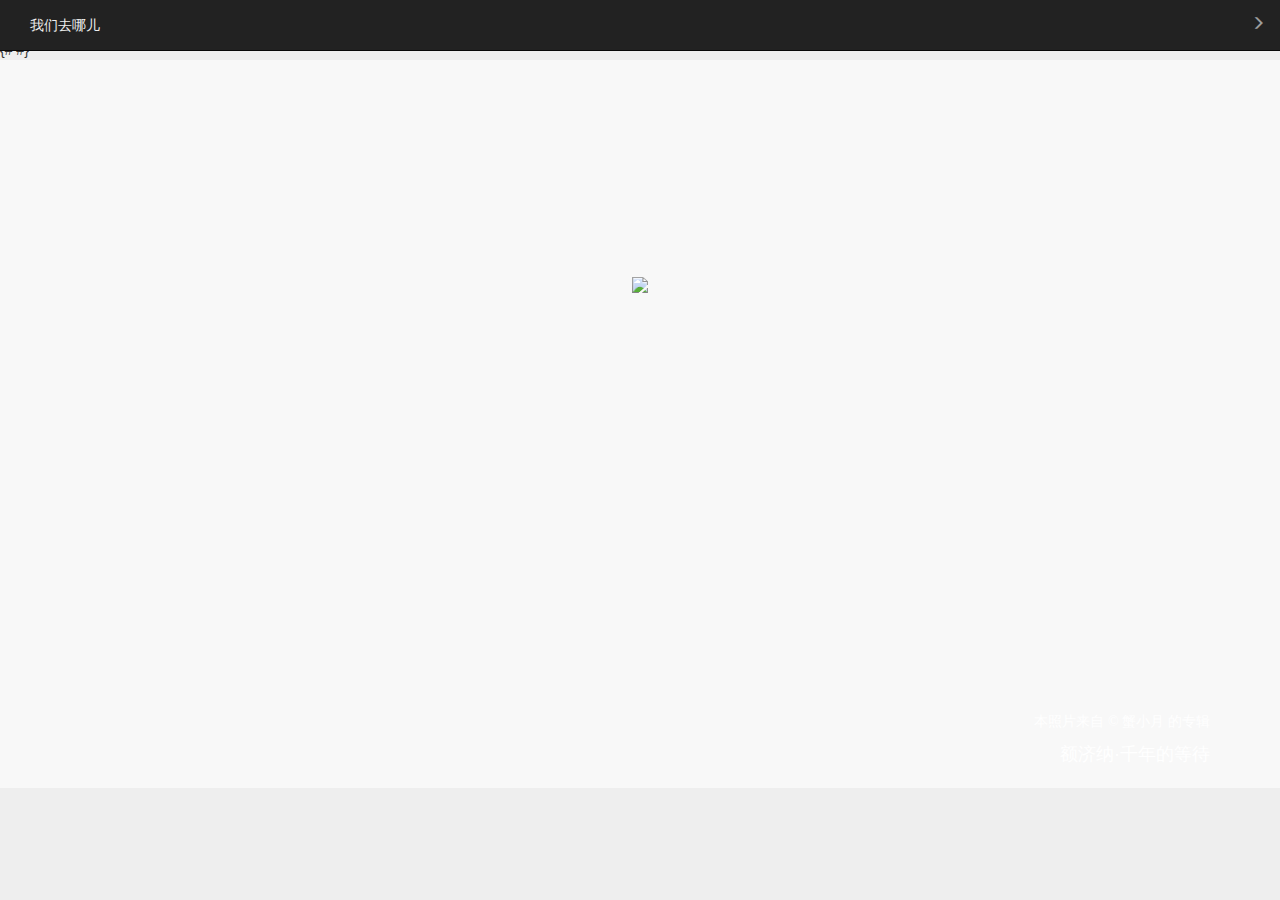
==== gallery/templates/gallery/index.html @ 4a380f03 "init project womenqunar" ====
<!DOCTYPE html>
<html>
<head lang="en">
    <meta charset="utf-8">
    <meta http-equiv="X-UA-Compatible" content="IE=edge">
    <meta name="viewport" content="width=device-width, initial-scale=1">
    <!-- 上述3个meta标签*必须*放在最前面，任何其他内容都*必须*跟随其后！ -->
    <title>我们去哪儿</title>

    <!-- Bootstrap -->
    <link href="/static/css/bootstrap.min.css" rel="stylesheet">
{#     <link rel="stylesheet" href="//cdn.bootcss.com/bootstrap/3.3.5/css/bootstrap.min.css">#}

    <link href="/static/css/commonStyle.css" rel="stylesheet">
    <link href="/static/css/imageUtil.css" rel="stylesheet">
    <link href="/static/css/spanUtil.css" rel="stylesheet">
    <!-- HTML5 shim and Respond.js for IE8 support of HTML5 elements and media queries -->
    <!-- WARNING: Respond.js doesn't work if you view the page via file:// -->
    <!--[if lt IE 9]>
      <script src="//cdn.bootcss.com/html5shiv/3.7.2/html5shiv.min.js"></script>
      <script src="//cdn.bootcss.com/respond.js/1.4.2/respond.min.js"></script>
    <![endif]-->

    <link href="/gallery/static/css/index.css" rel="stylesheet">
</head>
<body>

<nav class="navbar navbar-default navbar-inverse navbar-fixed-top" name="home">
    <div class="container-fluid">
        <a class="navbar-text brand" href="#home">我们去哪儿</a>
        <div class="collapse navbar-collapse">
            <div class="nav navbar-nav navbar-right">
                <a href="/gallery/main">
                    <span class="glyphicon glyphicon-menu-right navbar-text" style="color: #9d9d9d"></span>
                </a>

            </div>
        </div>
    </div>
</nav>

<div class="big-header" id="first-header" style="height: 728px;">
    <div class="inner">

        <div class="brand">
            <div class="container">
                <div class="row">
                    <div class="col-md-12 text-center" style="margin:0 auto">
                        <img src="/gallery/static/img/logo.png">

                        <div>
                        </div>
                    </div>
                </div>
            </div>
        </div>
        <div data-src="/gallery/static/img/bg.jpg"
             target="_blank" class="ad"
             style="overflow: hidden; position: relative; z-index: 0; background: transparent;">
            <div style="left: 0px; top: 0px; position: absolute; overflow: hidden; z-index: -999999; margin: 0px; padding: 0px; height: 100%; width: 100%; background-image: url(/gallery/static/img/bg.jpg); background-size: cover; background-position: 50% 50%; background-repeat: no-repeat;"></div>
        </div>
        <div class="big-header-text">
            <div class="container">
                <div class="row">
                    <div class="col-md-12">
                        <a href="javascript:;" class="scroll-down rotate270" onclick="scrolldown();" style="display: none"></a>

                        <p class="text-right" style="color: white;"><span style="">本照片来自</span><span
                                style="font-family: Impact"> © 蟹小月</span> 的专辑</p>

                        <p class="text-right" style="color: white; font-size: 18px"><a style=""
                                                                                       href="/gallery/detail/9"
                                                                                       target="_blank">额济纳·千年的等待</a></p>
                    </div>
                </div>
            </div>
        </div>
    </div>
</div>


<!-- jQuery (necessary for Bootstrap's JavaScript plugins) -->
<script src="//cdn.bootcss.com/jquery/1.11.3/jquery.min.js"></script>
<!-- Include all compiled plugins (below), or include individual files as needed -->
<script src="/static/js/bootstrap.min.js"></script>

</body>
</html>
---- static/css/commonStyle.css ----
/* basic css */
body{
  margin-top: 40px;
  background-color: #EEE;
}
body.b{  
  background-color: #333;
}
.navbar .nav li.active a{
  box-shadow: none;
}
.navbar-inverse .brand, 
.navbar-inverse .nav > li > a{
  text-shadow: none;
  color: #EEE;
}
.navbar-inverse .navbar-inner {
  background: none repeat scroll 0 0 rgba(0, 0, 0, 0.618);
  background: none repeat scroll 0 0 black/9;
}
.dropdown-menu{
  min-width: 140px;
}
.dropdown-menu > li > a:hover,
.dropdown-menu > li > a:focus,
.dropdown-submenu:hover > a,
.dropdown-submenu:focus > a{
  background: none;
  background-color: #ccc;
  color: #333;
}
.nav-pills{
  margin-bottom: 10px;
}
.nav-pills > li > a{
 color: #EEEEEE;
}   	
.nav-pills > li.active > a,
.nav-pills > li.active > a:HOVER,
.nav-pills > li.active > a:FOCUS{
  /*background-color: #29C06D;*/
  background-color: #26a0da;
}
.nav-pills > li > a:HOVER{
  background: none;
  color: white;
}
.link-btn {
  /*background-color: #5BB75B;*/
  background-color: #26a0da;
  border-radius: 5px;
  color: #FFFFFF;
  padding: 2px 5px;
}
.link-btn:HOVER, .link-btn:FOCUS{
  color: white;
  text-decoration: none;
  /*background-color: #29C06D;*/
  background-color: #1581b3;
}
/* responsive support - landscape phone to portrait tablet */
@media (max-width: 767px) {
  body{
    margin-top: 0;
  }
  .login-form{
    float: left;
  }
  .navbar-fixed-top{
    margin-bottom: 0;
  }
}
/* responsive support - portrait tablet to landscape and desktop */
@media (min-width: 768px) and (max-width: 979px) {
  body{
    margin-top: 0;
  } 
  .navbar-fixed-top{
    margin-bottom: 0;
  }
}


/* full width header */
.big-header {
  background-color: #F8F8F8;
  height: 400px;
  overflow: hidden;
  position: relative;
  width: 100%;
}
.big-header .inner{
  position: relative;
  height: 100%;
}
.big-header .ad{
  display: block;
  height: 100%;
}
.big-header-text{
  position:absolute; 
  bottom: 10px; 
  display: relative; 
  width: 100%;
  z-index: 1000;
}	
.big-header-text a.scroll-down{
  position: absolute;
  top: 0;
  left: 50%;
  display: block;
  height: 60px;
  width: 60px;
  margin-left: -30px;
  background: url("/static/img/scroll-down.png") no-repeat 0 0 transparent;
}
.big-header-text a.scroll-down:HOVER{
  background-position: -60px 0;
}
.big-header-text a{
  color: white;
}

/* start page */
#first-header{    	  
  margin-bottom: 0px;
}
#first-header .header{
  z-index: 1000;
  position: absolute;    	  
  width: 100%;
  z-index: 1000;    	  
} 
#first-header .brand{
  z-index: 1000;
  position: absolute;
  top: 50%;
  margin-top: -150px;
  width: 100%;    	  
}    	
#first-header h1,
#first-header h2{
  display:inline-block;
  text-indent:-99999px;
}

/* dest grid */
.dest {
  position: relative;
  margin-bottom: 20px;
  border-radius: 4px;
}			
.dest:HOVER {
  box-shadow: 0 1px 4px rgba(0, 105, 214, 0.25);
}			
.dest .thumbnail {
  height: 150px; 
  overflow: hidden;
  margin-bottom: 0;
  border-radius: 0; 
}			
.dest .thumbnail:HOVER {
  border-color: #555;
  box-shadow: none;
}			
.dest .dest-text {
  padding: 10px;
  background-color: #444;
  border: 1px solid #444;
  border-top: none;
  box-shadow: 0 1px 3px rgba(0, 0, 0, 0.055);
}			
.dest .dest-text a {
  color: #eee;
  font-size: 16px;
  display: block;
  height: 20px;
  overflow: hidden;
  text-overflow: ellipsis;
  white-space: nowrap;
}
.dest .dest-name{
  position: absolute;
  right: 10px;
  bottom: 0px;			 
  font-size: 40px; 
  line-height: 45px;
  font-weight: bold;		   
  color: #333;			  
  font-style: italic;
}

/* subject grid */
.subject td{
  padding: 6px;
  border-top: 1px solid #444;
}		
.subject td a{
  color: #EEE;
}


/* slide grid */
.row-quark{
  position: relative;
  margin-bottom: 25px;
  border-bottom: 1px solid #444;
}
#quarks .row-quark:last-child{
  border-bottom: none;
}
.quark-link{
  display: block;
}
.quark-link:HOVER{
  text-decoration: none;
}
/* seperate line */
.row-quark .ln{
  background: none repeat scroll 0 0 #444;
  display: block;
  width: 1px;
  position: absolute;  
}
.row-quark .ln-2{
  height: 440px;
  left: 33.050847457627124%;
  *left: 32.971060223584569%;    
}
.row-quark .ln-3,
.row-quark .ln-4{
  height: 700px;
  left: 50%;
  *left: 49.920212765957448%;    
}
.row-quark .ln-5-0{
  height: 510px;
  left: 33.050847457627124%;
  *left: 32.971060223584569%;
}
.row-quark .ln-5-1{
  height: 510px;
  left: 66.949152542372884%;
  *left: 66.869365308330323%;  
}
.quark .border-below{
  display: none;
  background: none repeat scroll 0 0 #444;
  width: 100%;
  position: absolute;  
  height: 1px;
  bottom: -25px;  
}
.quark.quark-3-0 .border-below,
.quark.quark-4-0 .border-below,
.quark.quark-4-2 .border-below,
.quark.quark-5-0 .border-below,
.quark.quark-5-3 .border-below{
  display: block;
}
.user .quark.quark-4-3 .border-below{
  display: none;
}
/* float */
.quark.quark-3-1,
.quark.quark-4-1,
.quark.quark-5-1,
.quark.quark-5-4{
  margin-left: 0;
}
.quark.quark-3-2{
  float: right;
}
/* quark-inner */
.quark .quark-inner{
  position: relative;
  background-color: #2e2d2d;
  margin-bottom: 25px;
}
.quark-2-0 .quark-inner,
.quark-3-0 .quark-inner,
.quark-3-1 .quark-inner,
.quark-4-0 .quark-inner,
.quark-4-1 .quark-inner,
.quark-5-0 .quark-inner,
.quark-5-1 .quark-inner,
.quark-5-2 .quark-inner{  
  margin-right: 15px;
}
.quark-2-1 .quark-inner,
.quark-3-2 .quark-inner,
.quark-4-2 .quark-inner,
.quark-4-3 .quark-inner,
.quark-5-2 .quark-inner,
.quark-5-3 .quark-inner,
.quark-5-4 .quark-inner{  
  margin-left: 15px;  
}
.quark-3-0 .quark-inner,
.quark-4-0 .quark-inner,
.quark-4-2 .quark-inner,
.quark-5-0 .quark-inner,
.quark-5-3 .quark-inner{
  margin-bottom: 50px;
}
.quark .quark-inner:after {
  content: " ";
  display: block;
  position: absolute;
  background: transparent url(/static/img/slideShowIcon.png) no-repeat center center;
}
.quark.quark-2-0 .quark-inner:after,
.quark.quark-3-2 .quark-inner:after,
.quark.quark-5-2 .quark-inner:after{
  width: 40px;
  height: 40px;
  left: auto;
  right: 0;
  top: auto;
  bottom: 0;
}
.quark.quark-1-0 .quark-inner:after,
.quark.quark-2-1 .quark-inner:after,
.quark.quark-3-0 .quark-inner:after,
.quark.quark-3-1 .quark-inner:after,
.quark.quark-4-0 .quark-inner:after,
.quark.quark-4-1 .quark-inner:after,
.quark.quark-4-2 .quark-inner:after,
.quark.quark-4-3 .quark-inner:after{
  width: 50px;
  height: 50px;
  -moz-border-radius: 999px;
  -webkit-border-radius: 999px;
  border-radius: 999px;
  background: #1f1e1e url(/static/img/slideShowIcon.png) no-repeat center center;
  left: 60%;
  top: 50%;
  bottom: auto;
  margin-top: -25px;
  margin-left: -25px;
  opacity: 0.9;
  filter: alpha(opacity = 90);
}
.quark.quark-1-0 .quark-inner.password:after,
.quark.quark-2-1 .quark-inner.password:after,
.quark.quark-3-0 .quark-inner.password:after,
.quark.quark-3-1 .quark-inner.password:after,
.quark.quark-4-0 .quark-inner.password:after,
.quark.quark-4-1 .quark-inner.password:after,
.quark.quark-4-2 .quark-inner.password:after,
.quark.quark-4-3 .quark-inner.password:after {
  background: #1f1e1e url("/static/img/lockadadad.png") no-repeat center center;
}
.quark.quark-3-0 .quark-inner:after,
.quark.quark-3-1 .quark-inner:after,
.quark.quark-4-0 .quark-inner:after,
.quark.quark-4-1 .quark-inner:after,
.quark.quark-4-2 .quark-inner:after,
.quark.quark-4-3 .quark-inner:after{
  left: 50%;
}
.quark.quark-5-0 .quark-inner:after,
.quark.quark-5-1 .quark-inner:after,
.quark.quark-5-3 .quark-inner:after,
.quark.quark-5-4 .quark-inner:after{
  width: 40px;
  height: 40px;
  left: auto;
  right: 30%;
  top: auto;
  bottom: 0;
}
/* cover */
.quark .cover{
  display: block;
  width: 100%;
  height: 440px;
  position: relative;
}
.user .quark.quark-4-3 .cover{
  height: 440px;
}
.quark.quark-1-0 .cover{
  height: 600px;
}
.quark.quark-3-0 .cover,
.quark.quark-3-1 .cover,
.quark.quark-4-0 .cover,
.quark.quark-4-1 .cover,
.quark.quark-4-2 .cover,
.quark.quark-4-3 .cover{
  height: 325px;
}
.quark.quark-3-2 .cover{
  height: 700px;
}
.quark.quark-5-0 .cover,
.quark.quark-5-1 .cover,
.quark.quark-5-3 .cover,
.quark.quark-5-4 .cover{
  height: 230px;
}
.quark.quark-5-2 .cover{
  height: 510px;
}
.quark .cover .loading{
  background: url("/static/img/loading2e2d2d.gif") no-repeat scroll center center #313131;
  bottom: 0;
  left: 0;
  margin: -1px;
  position: absolute;
  right: 0;
  top: 0;
}
.quark.quark-3-0 .cover .loading,
.quark.quark-3-1 .cover .loading,
.quark.quark-4-0 .cover .loading,
.quark.quark-4-3 .cover .loading{
  background-position: 25% center;
}
.quark.quark-4-1 .cover .loading,
.quark.quark-4-2 .cover .loading{
  background-position: 75% center;
}
/* quarkText */
.quark .quarkText{
  position: absolute;
  background-color: #1e1e1e;
  background-color: rgba(0, 0, 0, 0.6);
  filter: alpha(opacity = 60);  
  overflow: hidden;
}
.quark.quark-2-0 .quarkText,
.quark.quark-3-2 .quarkText,
.quark.quark-5-2 .quarkText{
  width: 100%;
  height: auto;    
  left: 0;
  right: 0;  
  top: auto;
  bottom: 0;
  display: table;
  table-layout: fixed;  
}
.quark.quark-1-0 .quarkText,
.quark.quark-2-1 .quarkText{
  width: auto;
  height: 100%;
  left: 60%;
  right: 0;
  top: 0;  
  bottom: 0;    
  display: block;
}
.quark.quark-3-0 .quarkText,
.quark.quark-3-1 .quarkText,
.quark.quark-4-0 .quarkText,
.quark.quark-4-3 .quarkText{
  height: 100%;
  left: 50%;
  right: 0;
  top: 0;  
  bottom: 0;    
  display: block;
  
}
.quark.quark-4-1 .quarkText,
.quark.quark-4-2 .quarkText{
  height: 100%;
  left: 0;
  right: 50%;
  top: 0;  
  bottom: 0;    
  display: block;
}
.quark.quark-5-0 .quarkText,
.quark.quark-5-1 .quarkText,
.quark.quark-5-3 .quarkText,
.quark.quark-5-4 .quarkText{  
  height: 100%;
  left: 0;
  right: 30%;
  top: 0;
  bottom: 0;
  display: block;
}
.quark.quark-2-0 .quarkTextInner,
.quark.quark-3-2 .quarkTextInner,
.quark.quark-5-2 .quarkTextInner{
  -webkit-box-sizing: border-box;
  -moz-box-sizing: border-box;
  box-sizing: border-box;
  padding: 0 18px;
  display: table-cell;
  vertical-align: middle;
  text-align: center;
  position: relative;
}
.quark.quark-1-0 .quarkTextInner,
.quark.quark-2-1 .quarkTextInner,
.quark.quark-3-0 .quarkTextInner,
.quark.quark-3-1 .quarkTextInner,
.quark.quark-4-0 .quarkTextInner,
.quark.quark-4-1 .quarkTextInner,
.quark.quark-4-2 .quarkTextInner,
.quark.quark-4-3 .quarkTextInner,
.quark.quark-5-0 .quarkTextInner,
.quark.quark-5-1 .quarkTextInner,
.quark.quark-5-3 .quarkTextInner,
.quark.quark-5-4 .quarkTextInner{
  display: table;
  table-layout: fixed;
  height: 100%;
}
/* title */
.quark .title2 .title-text {
  font-size: 30px;
  line-height: 36px;
  text-transform: none;
  word-wrap: break-word;
  color: #dad9d9;
  -webkit-transition: color 600ms ease;
  -moz-transition: color 600ms ease;
  transition: color 600ms ease;
}
.quark:HOVER .title2 .title-text{
  color: #fff;
}
.quark.quark-2-0 .title2,
.quark.quark-3-2 .title2,
.quark.quark-5-2 .title2{
  padding-bottom: 16px;
  margin: 30px 0;
}
.quark.quark-1-0 .title2,
.quark.quark-2-1 .title2,
.quark.quark-3-0 .title2,
.quark.quark-3-1 .title2,
.quark.quark-4-0 .title2,
.quark.quark-4-3 .title2{
  height: 100%;
  padding: 0 6px 0 42px;
  display: table-cell;
  vertical-align: middle;
  text-align: left;
  position: relative;
}
.quark.quark-4-1 .title2,
.quark.quark-4-2 .title2,
.quark.quark-5-0 .title2,
.quark.quark-5-1 .title2,
.quark.quark-5-3 .title2,
.quark.quark-5-4 .title2{
  height: 100%;
  padding: 0 30px 0 16px;
  display: table-cell;
  vertical-align: middle;
  text-align: left;
  position: relative;
}

.quark.quark-5-0 .title2,
.quark.quark-5-1 .title2,
.quark.quark-5-3 .title2,
.quark.quark-5-4 .title2{
  font-size: 24px;
  line-height: 28px;
}
/* byline */
.quark .bylineWrapper {
  position: absolute;
  color: #dad9d9;
  font-size: 12px;
  line-height: 16px;
}
.quark .bylineWrapper a{
  color: #dad9d9;
}
.quark .bylineWrapper .byline, 
.quark .bylineWrapper .view-count, 
.quark .bylineWrapper .date {
  display: inline-block;
  vertical-align: baseline;
}
.quark .bylineWrapper .byline:after{
  content: "";
  display: inline-block;
}
.quark.quark-2-0 .bylineWrapper,
.quark.quark-3-2 .bylineWrapper,
.quark.quark-5-2 .bylineWrapper{  
  bottom: 9px;
  left: 8px;
  right: 8px;
  text-align: center;
}
.quark.quark-1-0 .bylineWrapper,
.quark.quark-2-1 .bylineWrapper,
.quark.quark-3-0 .bylineWrapper,
.quark.quark-3-1 .bylineWrapper,
.quark.quark-4-0 .bylineWrapper,
.quark.quark-4-3 .bylineWrapper{
  bottom: 9px;
  left: 24px;
  right: 24px;
  text-align: left;
}
.quark.quark-4-1 .bylineWrapper,
.quark.quark-4-2 .bylineWrapper,
.quark.quark-5-0 .bylineWrapper,
.quark.quark-5-1 .bylineWrapper,
.quark.quark-5-3 .bylineWrapper,
.quark.quark-5-4 .bylineWrapper{
  bottom: 9px;
  left: 16px;
  right: 16px;
  text-align: left;
}
.quark.quark-1-0 .bylineWrapper .byline,
.quark.quark-2-1 .bylineWrapper .byline,
.quark.quark-3-0 .bylineWrapper .byline,
.quark.quark-3-1 .bylineWrapper .byline,
.quark.quark-4-0 .bylineWrapper .byline,
.quark.quark-4-1 .bylineWrapper .byline,
.quark.quark-4-2 .bylineWrapper .byline,
.quark.quark-4-3 .bylineWrapper .byline,
.quark.quark-5-0 .bylineWrapper .byline,
.quark.quark-5-1 .bylineWrapper .byline,
.quark.quark-5-3 .bylineWrapper .byline,
.quark.quark-5-4 .bylineWrapper .byline{
  display: block;
}
.quark.quark-1-0 .bylineWrapper .byline:after,
.quark.quark-2-1 .bylineWrapper .byline:after,
.quark.quark-3-0 .bylineWrapper .byline:after,
.quark.quark-3-1 .bylineWrapper .byline:after,
.quark.quark-4-0 .bylineWrapper .byline:after,
.quark.quark-4-1 .bylineWrapper .byline:after,
.quark.quark-4-2 .bylineWrapper .byline:after,
.quark.quark-4-3 .bylineWrapper .byline:after,
.quark.quark-5-0 .bylineWrapper .byline:after,
.quark.quark-5-1 .bylineWrapper .byline:after,
.quark.quark-5-3 .bylineWrapper .byline:after,
.quark.quark-5-4 .bylineWrapper .byline:after{
  content: "";
}
/* quark button */
.quarkButtons {
    position: absolute;
    right: 0;
    top: 0;
    width: 25px;
    z-index: 99;
}
.edit-quark,
.delete-quark,
.first-quark,
.featureLink .quark-button {
    display: block;
    height: 26px;
    margin-bottom: 1px;
    opacity: 0;
    filter: alpha(opacity =     0);
    text-indent: -9999px;
    transition: opacity 600ms ease;
    -moz-transition: opacity 600ms ease;
    -webkit-transition: opacity 600ms ease;
}
.quark:hover .edit-quark,
.quark:hover .delete-quark,
.quark:hover .first-quark,
.quark:hover .featureLink .quark-button {
    opacity: 1;
    filter: alpha(opacity =     100);
}
.quark:hover .edit-quark:hover,
.quark:hover .delete-quark:hover,
.quark:hover .first-quark:hover,
.quark:hover .featureLink .quark-button:hover {
    opacity: 0.7;
    filter: alpha(opacity =     70);
}
.delete-quark { background: #fff url(/static/img/btns.png) no-repeat -150px -100px }
.edit-quark { background: #26a0da url(/static/img/btns.png) no-repeat -175px -100px }
.first-quark { background: #fff url(/static/img/btns.png) no-repeat -148px -148px }
.featureLink .quark-button { background: #61cc4c url(/static/img/btns.png) no-repeat -175px -125px }
.featureLink .quark-button.unfeature-quark {
    background-position: -150px -125px;
    background-color: #f34646;
}
/* responsive support - portrait phone and down */
@media (max-width: 479px) {
  .user{
    margin-left: -20px;
    margin-right: -20px;
    padding: 20px 20px 0 20px;
    margin-bottom: 15px;
  }
  .user .user-inner .user-info{
    margin-right: 0; 
    margin-bottom: 15px;
  }
  .user .user-inner .ln{
    display: none;
  }
  .row-quark {
    border-bottom: none;
    margin-bottom: 0;
  }
  .row-quark .ln{ 
    display: none;    
  }
  .quark.quark-3-2{
    float: none;
  }
  .quark .border-below {
    display: block;
    bottom: -15px;
  }
  .quark .quark-inner,
  .quark .quark-inner{  
    margin-right: 0;
    margin-left: 0;
    margin-bottom: 30px;
  }  
  .user .quark.quark-4-3 .quark-inner{
    margin-bottom: 15px;
  }  
  .user .quark.quark-4-3 .cover,
  .quark .cover,
  .quark.quark-1-0 .cover,
  .quark.quark-3-0 .cover,
  .quark.quark-3-1 .cover,
  .quark.quark-3-2 .cover,
  .quark.quark-4-0 .cover,
  .quark.quark-4-1 .cover,
  .quark.quark-4-2 .cover,
  .quark.quark-4-3 .cover,  
  .quark.quark-5-0 .cover,
  .quark.quark-5-1 .cover,
  .quark.quark-5-2 .cover,
  .quark.quark-5-3 .cover,
  .quark.quark-5-4 .cover{  
    height: 220px;
  }
  .quark .title2 .title-text{
    font-size: 18px;
    line-height: 24px;
  }
  .quark .bylineWrapper{
    display: none;
  }
}
/* responsive support - landscape phone to portrait tablet */
@media (min-width: 480px) and (max-width: 767px) {
  .user{
    margin-left: -20px;
    margin-right: -20px;
    padding: 20px 20px 0 20px;
  }
  .user .user-inner .user-info{
    margin-right: 0; 
    margin-bottom: 25px;
  }
  .user .user-inner .ln{
    display: none;
  }
  .row-quark {
    border-bottom: none;
    margin-bottom: 0;
  }
  .row-quark .ln{ 
    display: none;    
  }
  .quark.quark-3-2{
    float: none;
  }
  .quark .border-below {
    display: block;  
  }
  .quark .quark-inner,
  .quark .quark-inner{  
    margin-right: 0;
    margin-left: 0;
    margin-bottom: 50px;
  }  
  .user .quark.quark-4-3 .quark-inner{
    margin-bottom: 25px;
  }
  .user .quark.quark-4-3 .cover,
  .quark .cover,
  .quark.quark-1-0 .cover,
  .quark.quark-3-0 .cover,
  .quark.quark-3-1 .cover,
  .quark.quark-3-2 .cover,
  .quark.quark-4-0 .cover,
  .quark.quark-4-1 .cover,
  .quark.quark-4-2 .cover,
  .quark.quark-4-3 .cover,  
  .quark.quark-5-0 .cover,
  .quark.quark-5-1 .cover,
  .quark.quark-5-2 .cover,
  .quark.quark-5-3 .cover,
  .quark.quark-5-4 .cover{  
    height: 325px;
  }
  .quark .title2 .title-text{
    font-size: 26px;
    line-height: 32px;
  }
}
/* responsive support - portrait tablet to landscape and desktop */
@media (min-width: 768px) and (max-width: 979px) {
  .quark .title2 .title-text{
    font-size: 26px;
    line-height: 32px;
  }
}

/* user page */
.user{  
  padding-top: 20px;  
  margin-bottom: 25px;
  background-color: #1A1A1A;  
}
.user .user-info{
  margin-right: 15px;
}
.user h2{
  color: #F2E409;
  display: block;
  font-size: 40px;
  line-height: 50px;
  text-decoration: none;
  word-wrap: break-word; 
}
.user .byline{
  color: white;
  line-height: 20px;
}
.user .byline .author{
  font-family: Georgia, "Times New Roman", Times, serif;
  text-transform:uppercase;
}
.user .byline .connector{
  margin-left: 3px;
  opacity: 0.5;
  -moz-opacity: 0.5;
  filter:alpha(opacity=50);
  vertical-align: bottom;
}
.user .byline .connector:HOVER{
  opacity: 1;
  -moz-opacity: 1;
  filter:alpha(opacity=100);  
}
.user .user-desp{
  color: white;
  line-height: 24px;
  margin: 25px 0px 20px;
  overflow: hidden; 
  text-overflow: ellipsis;
  height: 94px; 
}
.user .user-dest,
.user .user-timeline{
  border-top: 1px solid #444444;
  color: #999;
  font-size: 12px;
}
.user .user-dest h5,
.user .user-timeline h5{
  margin: 5px 0;
  color: white;
  font-size: 12px;
}
.user .user-dest h5 a,
.user .user-timeline h5 a{
  float: right;
  color: #999;
  margin-right: 0;
}
.user .user-dest > div{
  overflow:hidden; 
  white-space:nowrap;
  text-overflow: ellipsis;
}
.user .user-dest a{
  color: #999;
  margin-right: 10px;
}
.user .user-timeline{
  margin-top: 10px;  
}
.user .user-timeline h5{
  margin-bottom: 7px;
}
.user .user-timeline ul{
  list-style: none outside none;
  margin-left: 0;
}
.user .user-timeline li.month{
  display: block;
  float: left;
  margin-right: 10px;
  min-width: 100px;
}
.user .user-timeline li.month h5 {
  background: none repeat scroll 0 0 #444;
  color: #DAD9D9;
  display: block;
  line-height: 24px;
  padding-left: 5px;
  position: relative;
  font-size: 12px;
  margin: 0;
}
.user .user-timeline li.month a{
  color: #999;
  font-size: 12px;
}
.user .user-inner{
  position: relative;
}
.user .ln{
  background: none repeat scroll 0 0 #444;
  display: block;
  width: 1px;
  position: absolute;
  height: 440px;
  left: 41.525423728813564%;
  *left: 41.445636494771013%;
}


/* gmap cluster */
.cluster{
  color: #fff;
  text-align:center;  
  font-size:14px;
  font-weight:bold;
}
.cluster-foot{
  background-image:url(/static/img/symbol_blank.png);
  line-height:33px;
  width: 32px;
  height: 37px;
}
.infobulle {
	overflow:hidden;
	cursor:default;
	clear:both;
	position:relative;
	/*height:34px;*/
	padding:0;
	background-color:#393939;
	border-radius:4px 4px;
	-moz-border-radius:4px 4px;
	-webkit-border-radius:4px 4px;
	border:1px solid #2c2c2c
}
.infobulle .bg {
	font-size:1px;
	height:16px;
	border:0;
	width:100%;
	padding:0;
	margin:0;
	/*background-color:#5e5e5e*/
}
.infobulle .text {
	color:#fff;
	font-family:Verdana;
	font-size:12px;
	font-weight:bold;
	line-height:25px;
	padding:4px 20px;
	text-shadow:0 -1px 0 #000;
  white-space:nowrap;
	margin-top:-17px;
}
.arrow {
	position:absolute;
	left:45px;
	height:0;
	width:0;
	margin-left:0;
	border-width:10px 10px 0 0;
	border-color:#2c2c2c transparent transparent;
	border-style:solid;
}
.dragger_container {
	position: relative;
	width: 0px;
	height: 180px;
	float: left;
	margin: 10px 0 0 10px;
	border-left: 1px dotted #555;
	cursor: pointer;
}
.dragger {
	position: absolute;
	width: 9px;
	height: 9px;
	background: #555;
	margin-left: -5px;
	text-align: center;
	overflow: hidden;
	cursor: pointer;
	-moz-border-radius: 18px;
	-khtml-border-radius: 18px;
	-webkit-border-radius: 18px;
	border-radius: 18px;
}

/* to top control */
#toTop {
	display:none;
	text-decoration:none;
	position:fixed;
	bottom:10px;
	right:10px;
	overflow:hidden;
	width:50px;
	height:50px;
	border:none;
	text-indent:100%;
	background:url('/static/img/scroll-up-2.png') no-repeat left top;
}
#toTopHover {
	background:url('/static/img/scroll-up-2.png') no-repeat -50px top;
	width:50px;
	height:50px;
	display:block;
	overflow:hidden;
	float:left;
  opacity: 0;
  -moz-opacity: 0;
  filter:alpha(opacity=0);
}
#toTop:active, #toTop:focus {
	outline:none;
}

/* about us */
.about-us{
  background-color: #f2f2f2;
  border-radius: 5px;
  padding: 10px;
  position: relative;
}
.about-us .about-us-header{
  position: relative;
  height: 30px;
}
.about-us .about-us-header .text{
  position: absolute;
  line-height: 30px;
  font-size: 14px;
  left: 50%;
  margin-left: -45px;
  background: none repeat scroll 0 0 #f2f2f2;
  display: block;
}
.about-us .about-us-header .line{
  background: none repeat scroll 0 0 #D6D6D6;
  display: block;
  width: 100%;		    
  position: absolute;
  top: 50%;
  height: 1px;
}
.about-us .about-icons{
  margin-bottom: 10px;
}
.about-us .about-icons > div{
  position: relative;
}
.about-us .about-icon{
  display: block;
  width: 100px;
  height: 40px;
  position: absolute;
  left: 50%;
  margin-left: -50px;
  background: url("/static/img/app_icons.png") no-repeat scroll 0 0 rgba(0, 0, 0, 0);
  background: url("/static/img/app_icons.png") no-repeat scroll 0 0\9;
}
.about-us .follow-weibo{
  background-position: 0 -130px;
}
.about-us .follow-weibo:HOVER{
  background-position: 0 -170px;
}
.about-us .follow-douban{
  background-position: -120px -130px;
}
.about-us .follow-douban:HOVER{
  background-position: -120px -170px;
}
.about-us .iphone-app:HOVER{
  background-position: 0 -32px;
}
.about-us .android-app{
  background-position: -120px -64px;
}
.about-us .android-app:HOVER{
  background-position: -120px -96px;
}

/* site foot */
#site-foot{
  position: relative;
  width: 100%;
  padding: 40px 0 10px 0;
  background-color: #1a1a1a;
  font-size: 12px;
  line-height: 24px; 
  color: #eee;
}
#site-foot a{
  color: #eee;
}
#site-foot .inner{
  border-top: 1px solid #444;
  padding-top: 10px;
}
#site-foot .about{
  margin: 10px 0;
  padding: 10px 0;
  border-bottom: 1px solid #444;
  border-top: 1px solid #444;
  font-size: 14px;
  line-height: 40px;			  
}
#site-foot .about .follow{
  background: url("/static/img/sns-icos.png") no-repeat scroll 0 0 rgba(0, 0, 0, 0);
  background: url("/static/img/sns-icos.png") no-repeat scroll 0 0\9;
  float: right;
  height: 40px;
  margin-left: 10px;
  width: 50px;
}
#site-foot .about .follow.w{
  background-position: -10px -188px;
}
#site-foot .about .follow.w:HOVER{
  background-position: -10px -238px;
}
#site-foot .about .follow.d{
  background-position: -130px -188px;
}
#site-foot .about .follow.d:HOVER{
  background-position: -130px -238px;
}

/* normal foot */
.foot{
	padding: 35px 0 60px;
}
.foot-inner{
	text-align: center;
}
.foot-inner .copyright{
	font-size: 14px;
	font-weight: bold;
	color: #ccc;
}
.foot-inner .made{
	color: #999999;
}
.foot-inner .made a{
	color: #999999;
}

/* section header */
.header-more {

}
.header-more a{
  margin-left: 10px;
  color: #EEE;  
  border-radius: 5px;  
  padding: 2px 10px;
  text-decoration: none;
  font-size: 16px;  
}
.header-more a.active{
  background-color: #26a0da;
  color: #FFFFFF;  
}
.header-more a:HOVER,
.header-more a:FOCUS{  
  background-color: transparent;
  color: #FFFFFF;
}
.header-with-filter small{
  float: right;
}
.header-with-filter small a{
  margin-left: 5px;
  color: #EEE;  
  border-radius: 5px;  
  padding: 2px 10px;
  text-decoration: none;
  font-size: 15px;  
  line-height: 20px;
}
.header-with-filter small a.active{
  background-color: #26a0da;
  color: #FFFFFF;  
}
.header-with-filter small a:HOVER,
.header-with-filter small a:FOCUS{  
  background: none
  color: #FFFFFF;
}


/* dest page */
.dest-header{
  margin-bottom: 10px; 
  position: relative; 
  background: #1a1a1a url(/static/img/throbber.gif) no-repeat 50% 50%;
  width: 100%; 
  height: 440px;
}
.dest-header .dest-intro{
  border-radius: 4px;
  background: none repeat scroll 0 0 rgba(0, 0, 0, 0.618); 
  padding:15px;
  margin-top: 80px;
}
.dest-header .dest-intro .breadcrumb{
  background: none;
  padding-left:0px; 
  margin-bottom: 0;
}
.dest-header .dest-intro .breadcrumb li{
  text-shadow:none;
}
.dest-header .dest-intro .breadcrumb li a{
  color: #eee;
}
.dest-header .dest-intro h3{   
  margin-bottom:10px;
  font-size: 30px;
  line-height: 30px;
  padding-bottom: 20px;
  color: #F2E409; 
  border-bottom: 1px solid #666;
}
.dest-header .dest-intro p{
  color: #EEE;
}
.dest-header .view-detail{
  color: white;
}


/* package list */
#packages .package {
  position: relative;
  margin-bottom: 20px;
  border-radius: 4px;
}
#packages .package:HOVER {
  box-shadow: 0 1px 4px rgba(0, 105, 214, 0.25);
}
#packages .package .thumbnail {
  height: 200px;
  overflow: hidden;
  margin-bottom: 0;
  border-radius: 0;
}
#packages .package .thumbnail:HOVER {
  border-color: #DDDDDD;
  box-shadow: none;
}
#packages .package .package-inner .package-image {
  position: relative;
}
#packages .package .package-inner .package-over {
  padding: 10px;
  color: white;
  background-color: rgba(0, 0, 0, 0.8);
  position: absolute;
  bottom: 0;
  border-left: 1px solid #DDDDDD;
  border-right: 1px solid #DDDDDD;
}
#packages .package .package-inner .package-text {
  padding: 10px;
  background-color: #FAFAFA;
  border: 1px solid #DDDDDD;
  border-top: none;
  box-shadow: 0 1px 3px rgba(0, 0, 0, 0.055);
}
#packages .package .package-inner .package-text a {
  color: #333;
  font-size: 16px;
  display: block;
  height: 20px;
  overflow: hidden;
  text-overflow: ellipsis;
  white-space: nowrap;
}
#packages .package .package-inner .package-text .package-price {
  margin-top: 5px;
}
#packages .package .package-inner .package-text .package-price span.price {
  color: #E4393C;
  font-family: verdana;
  font-size: 20px;
  font-weight: bold;
}
#packages .package .package-inner .package-text .package-price span.unit {
  color: #E4393C;
  font-weight: bold;
}
#packages .package .package-inner .package-text .package-price span.more {
  color: #666;
}
#packages .package .package-inner .package-text .package-price span.save {
  color: #E4393C;
  font-family: verdana;
}

/* package page */
#policy-chooser>li.active>a {
  background-color: #E4393C;
  color: white;
  box-shadow: none;
  text-shadow: none;
}
#policy-chooser>li.active>a:HOVER {
  color: white;
}
#hotel-info {
  margin-top: 30px;
}
#hotel-info h4 {
  border-bottom: 5px solid #E4393C;
  padding-bottom: 5px;
  color: #E4393C;
}
h4.section-title,h3.section-title { 
  /*border-bottom: 2px solid #E4393C;
	padding-bottom: 5px;*/
  border-left: 5px solid #E4393C;
  padding-left: 5px;
  margin-top: 0;
  color: #E4393C;
}
#total-price {
  color: red;
}
#datepicker {
  margin-bottom: 15px;
}
#datepicker .ui-datepicker {
  width: auto;
}
#datepicker .ui-widget-header {
  background: none;
  border: none;
}
#datepicker .ui-state-active {
  background-image: none;
  background-color: #E4393C;
  color: white;
}

/* order page */
#policy-info{
  background-color: #F9F9F9;
  border: 1px solid #E3E3E3;
  border-radius: 4px;
  box-shadow: 0 1px 1px rgba(0, 0, 0, 0.05) inset;
  padding: 10px;
}
#policy-info p{
  margin-bottom: 5px;
  font-size: 13px;  
}

/* login and register page */
.login{
  margin-top: 50px;
  height: 600px;
  margin-bottom: -60px;
}
.login-header{
  width: 100%;
}
.login-header h3{    	  
  text-align: center;
}
.login-form{
  margin-top: 40px;
  float: right;
}    	
.login-form .control-label{
  line-height: 30px;
  width: 120px
}
.login-form .controls{
  margin-left: 140px
}
.login-form input[type="text"],
.login-form input[type="password"]{
  width: 220px;
  height: 32px;
}
.sep-form{
  margin-top: 30px;
  position: relative;
  height: 130px;
}    	
.sep-form .sepln{
  background: none repeat scroll 0 0 #E5E5E5;
  display: block;
  height: 100%;
  position: absolute;
  top: 0;
  left: 50%;
  width: 1px;
}
.sep-form .septxt{
  background: none repeat scroll 0 0 #FFFFFF;
  color: #AAAAAA;
  display: block;
  height: 20px;
  left: 50%;
  margin: -8px 0 0 -6px;
  position: absolute;
  top: 50%;
  width: 20px;
}
.social-form{
  margin-top: 40px;
  position: relative;
}
.social-form ul{
  margin: 0;
  padding: 0;
}
.social-form ul li{
  list-style: none outside none;
  margin: 0;
  padding: 0;
}
.social-form ul li a{
  color: #FFFFFF;
  display: inline-block;
  font-size: 14px;
  height: 40px;
  line-height: 40px;
  margin: 0 0 20px;
  padding: 0 0 0 60px;
  width: 135px;
  background: url("/static/img/other-login.png") no-repeat scroll 0 0 rgba(0, 0, 0, 0);
  background: url("/static/img/other-login.png") no-repeat scroll 0 0\9;
}
.social-form ul li.w a{
  background-position: -1px -3px;
}
.social-form ul li.w a:HOVER{
  background-position: -201px -3px;
  text-decoration: none;
}
.social-form ul li.q a{
  background-position: -1px -58px;
}
.social-form ul li.q a:HOVER{
  background-position: -201px -58px;
  text-decoration: none;
}  
.more-login-info a{
  color: #333;
}
---- static/css/imageUtil.css ----
/*水平翻转*/
.flipx {
    -moz-transform: scaleX(-1);
    -webkit-transform: scaleX(-1);
    -o-transform: scaleX(-1);
    transform: scaleX(-1);
    filter: FlipH();
}

/*垂直翻转*/
.flipy {
    -moz-transform: scaleY(-1);
    -webkit-transform: scaleY(-1);
    -o-transform: scaleY(-1);
    transform: scaleY(-1);
    filter: FlipV();
}

/*顺时针旋转90度*/
.rotate90 {
    filter: progid:DXImageTransform.Microsoft.BasicImage(rotation=1);
    -moz-transform: rotate(90deg);
    -o-transform: rotate(90deg);
    -webkit-transform: rotate(90deg);
    transform: rotate(90deg);
}

/*顺时针旋转180度*/
.rotate180 {
    filter: progid:DXImageTransform.Microsoft.BasicImage(rotation=2);
    -moz-transform: rotate(180deg);
    -o-transform: rotate(180deg);
    -webkit-transform: rotate(180deg);
    transform: rotate(180deg);
}

/*顺时针旋转270度*/
.rotate270 {
    filter: progid:DXImageTransform.Microsoft.BasicImage(rotation=3);
    -moz-transform: rotate(270deg);
    -o-transform: rotate(270deg);
    -webkit-transform: rotate(270deg);
    transform: rotate(270deg);
}
---- static/css/spanUtil.css ----
.span24 {
    width: 940px;
}

.span6 {
    width: 280px;
}
---- gallery/static/css/index.css ----
@media (max-width: 767px) {
            #first-header {
                margin-left: -20px;
                margin-right: -20px;
                margin-bottom: 0px;
                width: auto;
            }

            #site-foot {
                margin-left: -20px;
                margin-right: -20px;
                padding: 20px;
            }
        }

        h3.b {
            color: #EEEEEE;
        }

        .thumbnail.b {
            border: 1px solid #444;
        }

        .thumbnail.b:HOVER {
            border: 1px solid #555;
        }
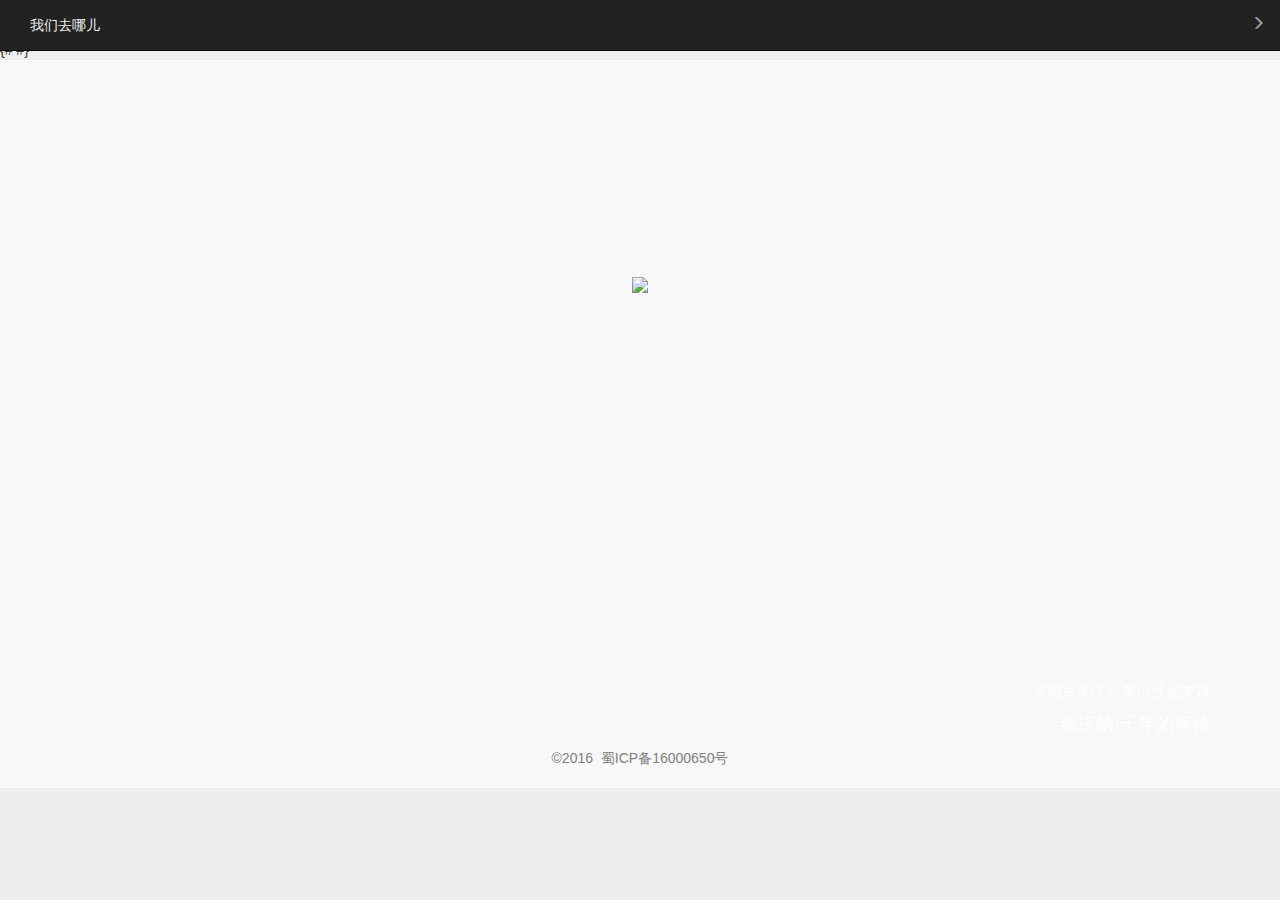
==== commit 28485baa: "Update index.html" ====
--- a/gallery/templates/gallery/index.html
+++ b/gallery/templates/gallery/index.html
@@ -46,7 +46,7 @@
             <div class="container">
                 <div class="row">
                     <div class="col-md-12 text-center" style="margin:0 auto">
-                        <img src="/gallery/static/img/logo.png">
+                        <img src="/static/img/gallery/img/logo.png">
 
                         <div>
                         </div>
@@ -54,10 +54,10 @@
                 </div>
             </div>
         </div>
-        <div data-src="/gallery/static/img/bg.jpg"
+        <div data-src="/static/img/gallery/img/bg.jpg"
              target="_blank" class="ad"
              style="overflow: hidden; position: relative; z-index: 0; background: transparent;">
-            <div style="left: 0px; top: 0px; position: absolute; overflow: hidden; z-index: -999999; margin: 0px; padding: 0px; height: 100%; width: 100%; background-image: url(/gallery/static/img/bg.jpg); background-size: cover; background-position: 50% 50%; background-repeat: no-repeat;"></div>
+            <div style="left: 0px; top: 0px; position: absolute; overflow: hidden; z-index: -999999; margin: 0px; padding: 0px; height: 100%; width: 100%; background-image: url(/static/img/gallery/img/bg.jpg); background-size: cover; background-position: 50% 50%; background-repeat: no-repeat;"></div>
         </div>
         <div class="big-header-text">
             <div class="container">
@@ -73,6 +73,11 @@
                                                                                        target="_blank">额济纳·千年的等待</a></p>
                     </div>
                 </div>
+                <div class="row">
+                    <div class="col-md-12" style="color: grey; text-align:center;margin-left:auto; margin-right:auto;">
+                        <p>©2016&nbsp;&nbsp;<span class="">蜀ICP备16000650号</span></p>
+                    </div>
+                </div>
             </div>
         </div>
     </div>
@@ -85,4 +90,4 @@
 <script src="/static/js/bootstrap.min.js"></script>
 
 </body>
-</html>+</html>
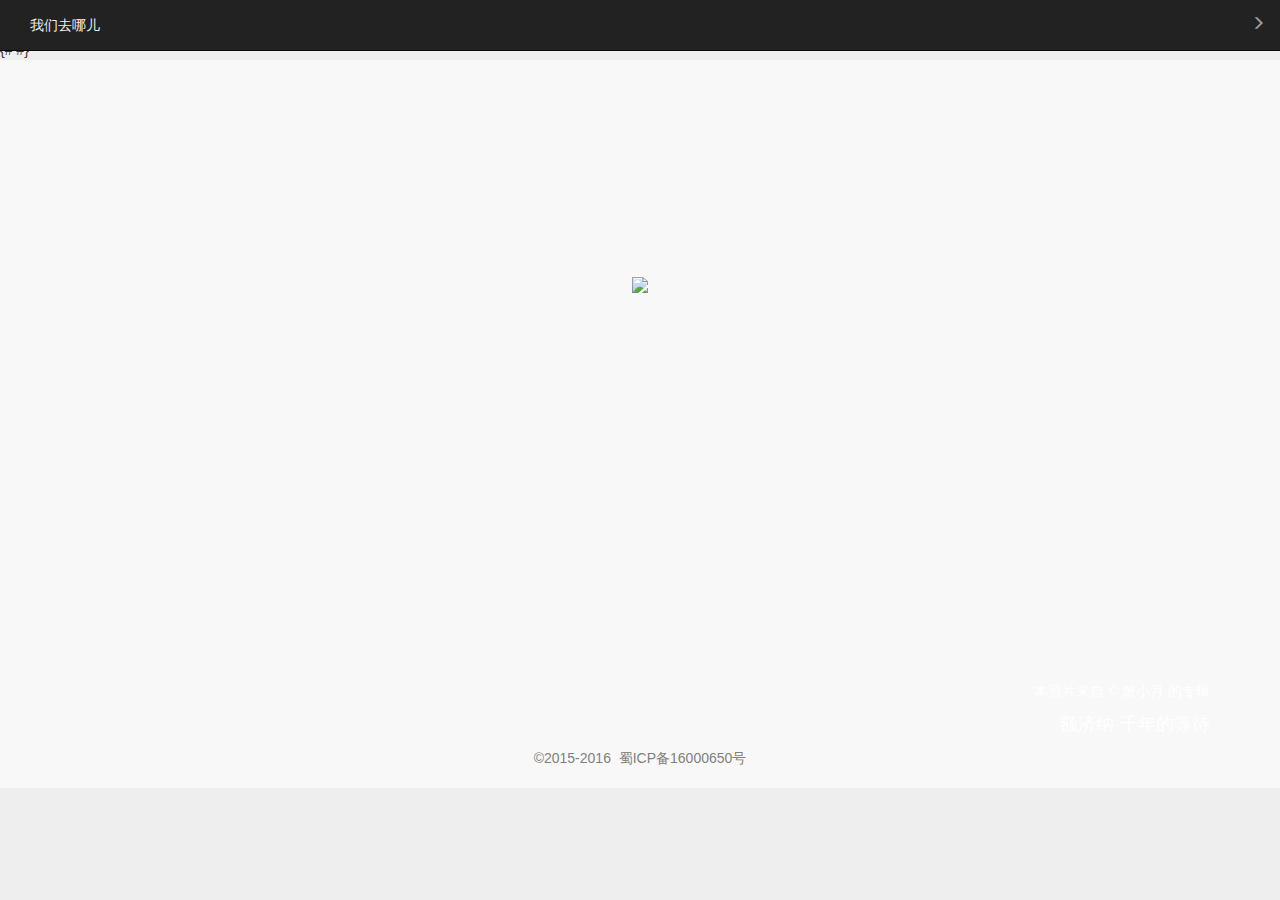
==== commit e15ecac0: "Update index.html" ====
--- a/gallery/templates/gallery/index.html
+++ b/gallery/templates/gallery/index.html
@@ -27,7 +27,7 @@
 
 <nav class="navbar navbar-default navbar-inverse navbar-fixed-top" name="home">
     <div class="container-fluid">
-        <a class="navbar-text brand" href="#home">我们去哪儿</a>
+        <a class="navbar-text brand" href="/gallery/main">我们去哪儿</a>
         <div class="collapse navbar-collapse">
             <div class="nav navbar-nav navbar-right">
                 <a href="/gallery/main">
@@ -75,7 +75,7 @@
                 </div>
                 <div class="row">
                     <div class="col-md-12" style="color: grey; text-align:center;margin-left:auto; margin-right:auto;">
-                        <p>©2016&nbsp;&nbsp;<span class="">蜀ICP备16000650号</span></p>
+                        <p>©2015-2016&nbsp;&nbsp;<span class="">蜀ICP备16000650号</span></p>
                     </div>
                 </div>
             </div>
